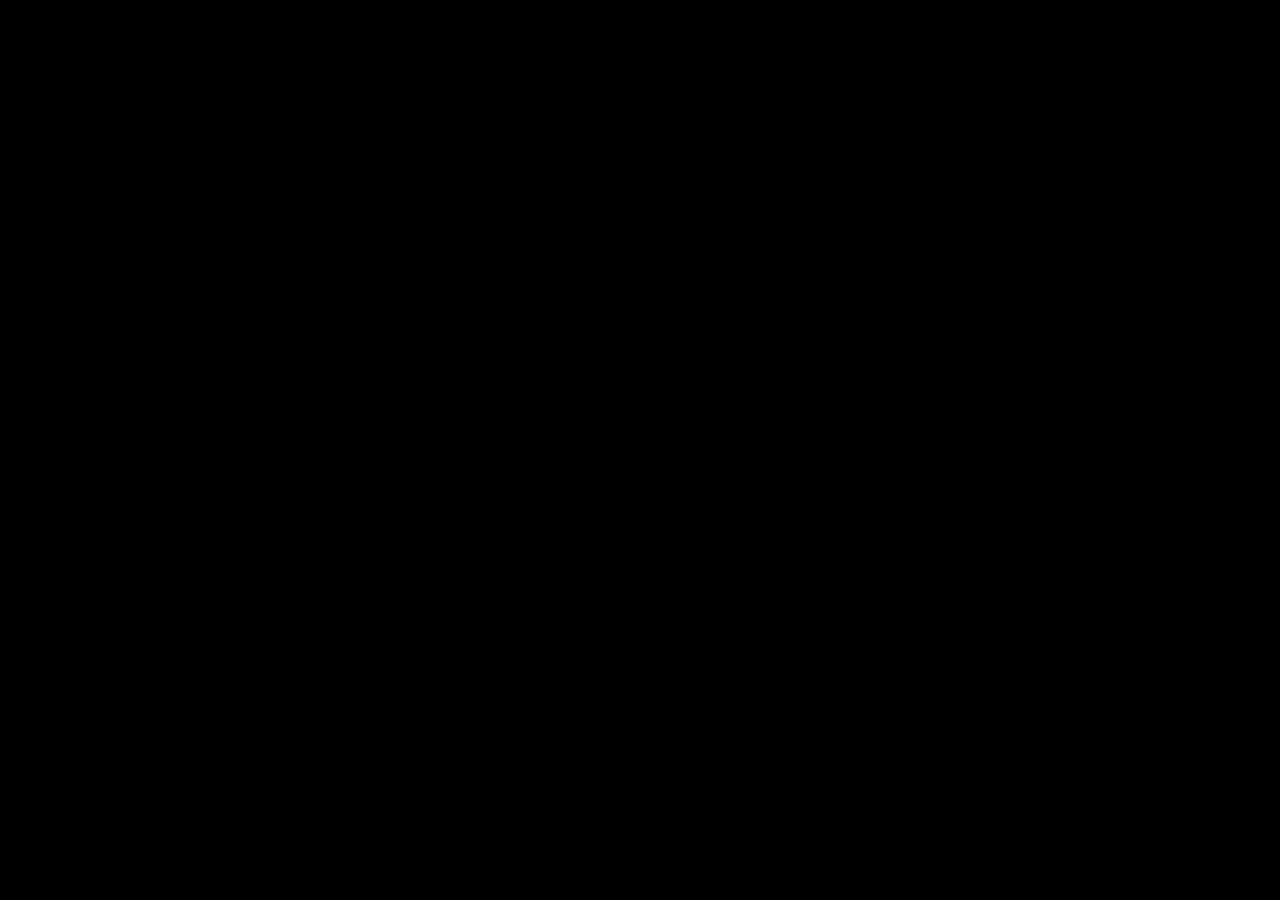
==== invitation.html @ a94db587 "첫번째 페이지" ====
<!DOCTYPE html>
<html lang="en">
<head>
    <meta charset="UTF-8">
    <link href="/common.css" rel="stylesheet" type="text/css">
    <link href="https://unpkg.com/ress/dist/ress.min.css" rel="stylesheet" type="text/css">

    <title>초대장</title>
</head>
<body>

</body>
</html>
---- common.css ----
body {
    display: flex;
    justify-content: center; /* 가로 중앙 정렬 */
    align-items: center;     /* 세로 중앙 정렬 */
    height: 100vh;           /* 뷰포트 높이 100% */
    margin: 0;               /* 기본 여백 제거 */
    background-color: black; /* 배경색을 검정으로 설정 */
}

img {
    width: 1100px;
    height: auto;
}

a{
    text-decoration: none;
}

@keyframes blink {
    0%, 100% {
        opacity: 1; /* 시작과 끝에서 불 키기 (불투명도 1) */
    }
    10%, 90% {
        opacity: 0.2; /* 깜박임 (불투명도 0.2) */
    }
    20%, 80% {
        opacity: 0; /* 불 끄기 (불투명도 0) */
    }
}

/* 메뉴 보기 버튼*/
.button {
    width: 500px;
    height: auto;
    animation: blink 0.5s 3;
}
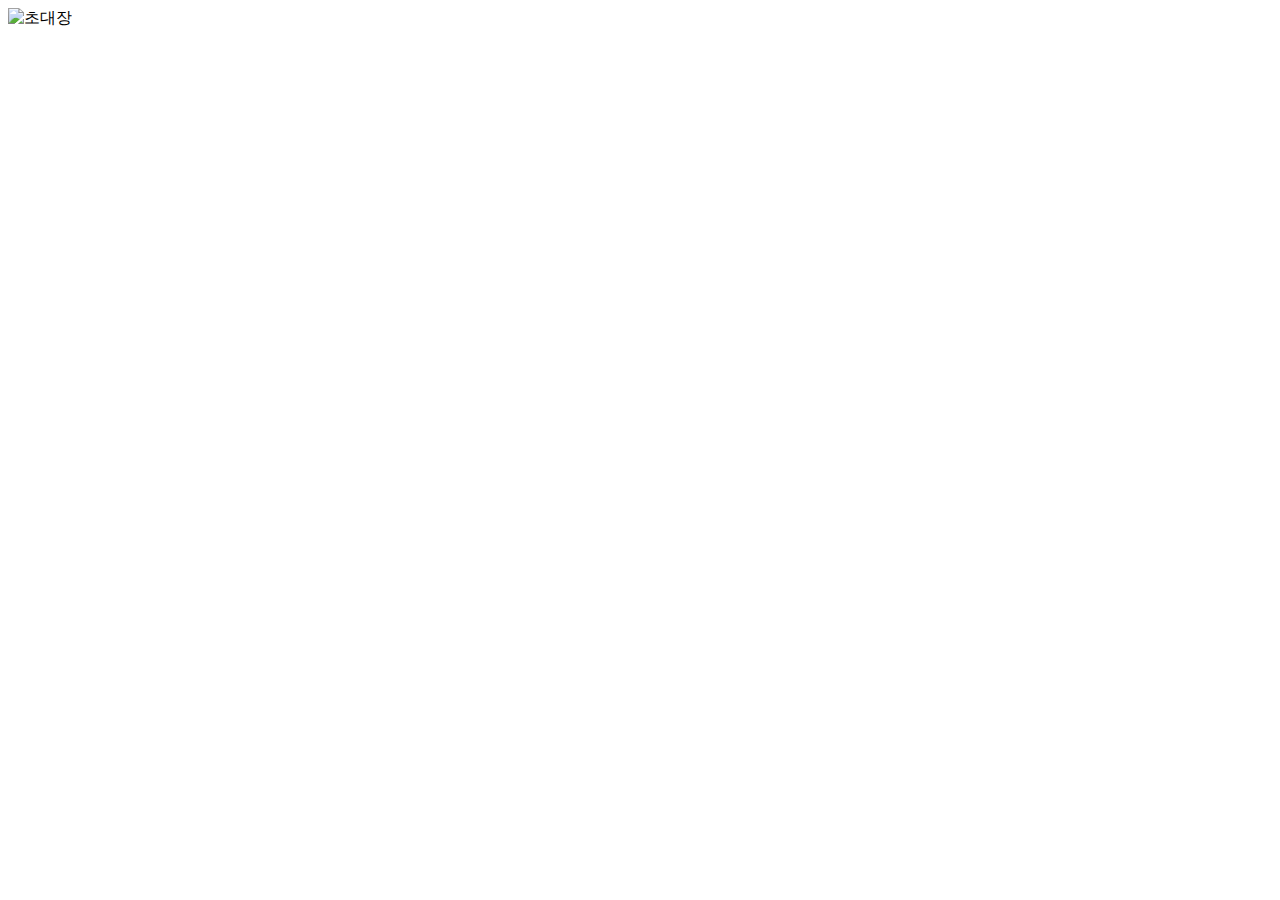
==== commit 7e8b2eaa: "두번쨰 페이지 추가" ====
--- a/invitation.html
+++ b/invitation.html
@@ -2,12 +2,29 @@
 <html lang="en">
 <head>
     <meta charset="UTF-8">
-    <link href="/common.css" rel="stylesheet" type="text/css">
-    <link href="https://unpkg.com/ress/dist/ress.min.css" rel="stylesheet" type="text/css">
+    <base href="/invitation/">
+    <link href="common.css" rel="stylesheet" type="text/css">
+    <meta name="viewport" content="width=device-width, initial-scale=1.0">
 
     <title>초대장</title>
 </head>
 <body>
 
+    <div id="invitation" class="invitation show">
+        <img id="image2" src="photo/2.png" alt="초대장">
+    </div>
+
+    <script>
+        // 초대장 이미지 클릭 이벤트
+        document.getElementById('image2').addEventListener('click', function() {
+            // 초대장 이미지를 책장을 넘기듯이 숨김
+            this.classList.add('hide');
+
+            // 애니메이션이 끝난 후 새로운 페이지로 이동
+            setTimeout(function() {
+                window.location.href = 'map.html'; // 원하는 페이지의 URL로 변경
+            }, 1000); // 애니메이션 지속 시간(1초) 후 전환
+        });
+    </script>
 </body>
 </html>--- a/common.css
+++ b/common.css
@@ -1,36 +1,47 @@
+/* 배경 색상 기본 흰색 */
 body {
+    background-color: white;
+    margin: 0;
+    height: 100vh;
     display: flex;
-    justify-content: center; /* 가로 중앙 정렬 */
-    align-items: center;     /* 세로 중앙 정렬 */
-    height: 100vh;           /* 뷰포트 높이 100% */
-    margin: 0;               /* 기본 여백 제거 */
-    background-color: black; /* 배경색을 검정으로 설정 */
+    justify-content: center;
+    align-items: center;
+    overflow: hidden; /* 스크롤 방지 */
 }
 
-img {
-    width: 1100px;
-    height: auto;
-}
-
-a{
-    text-decoration: none;
-}
-
-@keyframes blink {
-    0%, 100% {
-        opacity: 1; /* 시작과 끝에서 불 키기 (불투명도 1) */
+/* 돌돌 말리기 애니메이션 */
+@keyframes roll-up {
+    0% {
+        transform: scale(1) rotate(0deg); /* 원래 크기와 회전 없음 */
+        opacity: 1;
     }
-    10%, 90% {
-        opacity: 0.2; /* 깜박임 (불투명도 0.2) */
+    50% {
+        transform: scale(0.5) rotate(180deg); /* 크기 감소 및 180도 회전 */
+        opacity: 1;
     }
-    20%, 80% {
-        opacity: 0; /* 불 끄기 (불투명도 0) */
+    100% {
+        transform: scale(0) rotate(360deg); /* 크기 완전히 줄이고 회전 완료 */
+        opacity: 0;
     }
 }
 
-/* 메뉴 보기 버튼*/
-.button {
-    width: 500px;
+/* 초대장 이미지 스타일 */
+.invitation {
+    display: flex;
+    justify-content: center; /* 가로 중앙 정렬 */
+    align-items: center; /* 세로 중앙 정렬 */
+}
+
+.hide {
+    animation: roll-up 1s forwards; /* 애니메이션 추가 */
+}
+
+/* 이미지 스타일 */
+img {
+    width: 800px;
     height: auto;
-    animation: blink 0.5s 3;
+    flex: 1; /* 이미지가 동일하게 공간을 차지하도록 설정 */
+    margin: 0 20px; /* 이미지 간의 간격 설정 */
 }
+
+
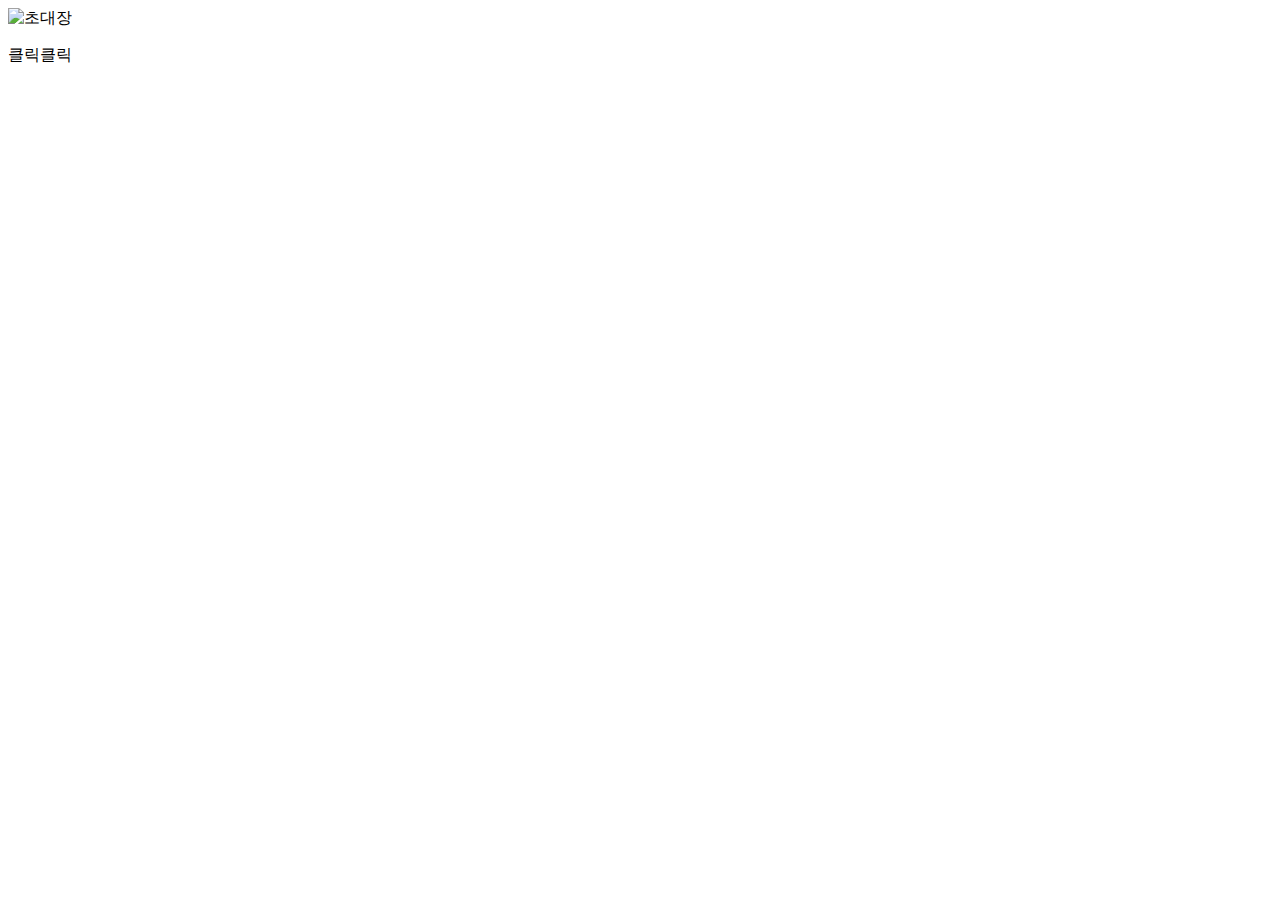
==== commit 66d57622: "수정" ====
--- a/invitation.html
+++ b/invitation.html
@@ -12,6 +12,7 @@
 
     <div id="invitation" class="invitation show">
         <img id="image2" src="photo/2.png" alt="초대장">
+        <p id="inside">클릭클릭</p>
     </div>
 
     <script>
--- a/common.css
+++ b/common.css
@@ -7,6 +7,7 @@
     justify-content: center;
     align-items: center;
     overflow: hidden; /* 스크롤 방지 */
+    font-family: Arial, sans-serif;
 }
 
 /* 돌돌 말리기 애니메이션 */
@@ -42,6 +43,39 @@
     height: auto;
     flex: 1; /* 이미지가 동일하게 공간을 차지하도록 설정 */
     margin: 0 20px; /* 이미지 간의 간격 설정 */
+    cursor: pointer;
+
 }
 
+.image3 {
+    width: 800px;
+    height: auto;
+    flex: 1; /* 이미지가 동일하게 공간을 차지하도록 설정 */
+    margin: 0 20px;
+}
 
+p {
+    font-size: 18px;
+    font-weight: bold;
+    color: #333;
+    background-color: #fff;
+    padding: 10px 20px;
+    border-radius: 5px;
+    box-shadow: 0 4px 6px rgba(0, 0, 0, 0.1);
+    display: inline-block;
+    transition: background-color 0.3s ease, transform 0.3s ease;
+}
+
+p:hover {
+    background-color: #ffdd57;
+    transform: scale(1.05);
+}
+
+p::before {
+    content: '←';
+    margin-right: 8px;
+    font-size: 22px;
+    color: #ff6f61;
+    vertical-align: middle;
+}
+
